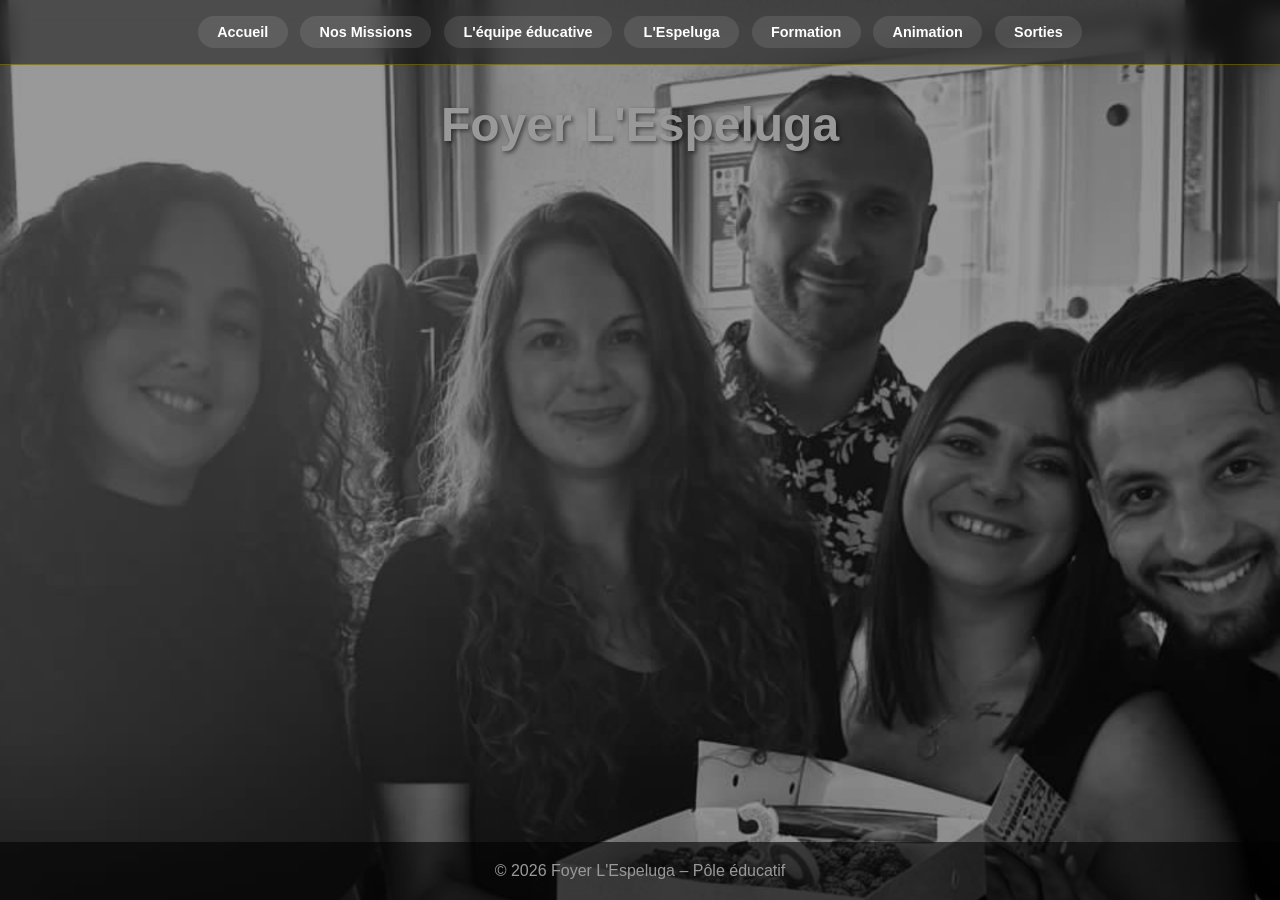
==== index.html @ 806b2231 "Update index.html" ====
<!DOCTYPE html>
<html lang="fr">
<head>
    <meta charset="UTF-8">
    <meta name="viewport" content="width=device-width, initial-scale=1.0">
    <title>Accueil - Foyer L'Espeluga</title>
    <link rel="stylesheet" href="style.css">
    <style>
        body {
            background-image: url('image/font.05.webp');
            display: flex;
            flex-direction: column;
            min-height: 100vh;
            margin: 0;
        }
        /* Hero en haut, pas de centrage vertical */
        .hero {
            text-align: center;
            margin-top: 2rem;  /* Espace sous la bannière (ajustable) */
        }
        /* Pousse le footer en bas */
        footer {
            margin-top: auto;
        }
    </style>
</head>
<body>
    <div class="top-banner">
        <a href="index.html">Accueil</a>
        <a href="missions.html">Nos Missions</a>
        <a href="equipe.html">L'équipe éducative</a>
        <a href="espeluga.html">L'Espeluga</a>
        <a href="formation.html">Formation</a>
        <a href="animation.html">Animation</a>
        <a href="sorties.html">Sorties</a>
    </div>

    <section class="hero">
        <div class="hero-content">
            <h1>Foyer L'Espeluga</h1>
            <p>   </p>
        </div>
    </section>

    <footer>
        <p>© 2026 Foyer L'Espeluga – Pôle éducatif</p>
    </footer>
</body>
</html>
---- style.css ----
/* ===== RESET & BASE ===== */
* {
    margin: 0;
    padding: 0;
    box-sizing: border-box;
}

body {
    font-family: 'Arial', 'Inter', sans-serif;
    min-height: 100vh;
    /* Plus d'image de fond globale – on la mettra page par page */
    background-size: cover;
    background-position: center;
    background-attachment: fixed;
    position: relative;
}

/* Overlay sombre pour que le texte se lise bien */
body::before {
    content: '';
    position: fixed;
    top: 0;
    left: 0;
    right: 0;
    bottom: 0;
    background: rgba(0, 0, 0, 0.4);
    z-index: 0;
}

/* ===== CONTENEUR PRINCIPAL ===== */
.container {
    position: relative;
    z-index: 1;
    max-width: 1200px;
    margin: 0 auto;
    padding: 40px 20px;
}

/* ===== BANDE DE NAVIGATION ===== */
.top-banner {
    background: rgba(0, 0, 0, 0.5);
    backdrop-filter: blur(10px);
    padding: 1rem;
    display: flex;
    flex-wrap: wrap;
    justify-content: center;
    gap: 0.8rem;
    position: sticky;
    top: 0;
    z-index: 100;
    border-bottom: 1px solid rgba(255, 215, 0, 0.3);
}
.top-banner a {
    color: white;
    text-decoration: none;
    font-weight: bold;
    padding: 0.5rem 1.2rem;
    background: rgba(255, 255, 255, 0.1);
    border-radius: 50px;
    transition: 0.3s;
    font-size: 0.9rem;
}
.top-banner a:hover {
    background: #ffd700;
    color: black;
    transform: scale(1.05);
}

/* ===== TITRES ===== */
h1 {
    text-align: center;
    color: white;
    font-size: 48px;
    margin-bottom: 50px;
    text-shadow: 2px 2px 4px rgba(0,0,0,0.5);
}
h2 {
    color: white;
    font-size: 28px;
    text-shadow: 2px 2px 4px rgba(0,0,0,0.5);
    margin: 0;
}

/* ===== CARROUSELS ===== */
.carrousel-section {
    margin-bottom: 60px;
}
.carrousel-header {
    display: flex;
    justify-content: space-between;
    align-items: center;
    margin-bottom: 20px;
    flex-wrap: wrap;
    gap: 15px;
}
.controles-carrousel {
    display: flex;
    gap: 15px;
}
.btn-carrousel {
    padding: 8px 20px;
    background: rgba(255, 215, 0, 0.2);
    backdrop-filter: blur(10px);
    border: 1px solid #ffd700;
    border-radius: 50px;
    color: white;
    cursor: pointer;
    transition: all 0.3s;
    font-size: 14px;
    font-weight: bold;
}
.btn-carrousel:hover {
    background: #ffd700;
    color: black;
    transform: scale(1.05);
}
.carrousel-container {
    overflow: hidden;
    padding: 20px 0;
}
.carrousel {
    display: flex;
    gap: 30px;
    width: fit-content;
}
.carrousel.left {
    animation: scrollLeft 25s linear infinite;
}
.carrousel.right {
    animation: scrollRight 25s linear infinite;
}
@keyframes scrollLeft {
    0% { transform: translateX(0); }
    100% { transform: translateX(-50%); }
}
@keyframes scrollRight {
    0% { transform: translateX(-50%); }
    100% { transform: translateX(0); }
}

/* Cartes style verre */
.fenetre {
    background: rgba(255, 255, 255, 0.15);
    backdrop-filter: blur(10px);
    border: 1px solid rgba(255, 255, 255, 0.3);
    border-radius: 20px;
    padding: 20px;
    box-shadow: 0 10px 30px rgba(0, 0, 0, 0.3);
    transition: all 0.3s ease;
    cursor: pointer;
    text-decoration: none;
    color: white;
    display: block;
    min-width: 250px;
    text-align: center;
}
.fenetre:hover {
    transform: translateY(-10px) scale(1.05);
    background: rgba(255, 255, 255, 0.25);
    border-color: rgba(255, 255, 255, 0.6);
    box-shadow: 0 20px 40px rgba(0, 0, 0, 0.4);
}
.fenetre img, .fenetre video, .fenetre iframe {
    width: 100%;
    height: 200px;
    object-fit: cover;
    border-radius: 10px;
    margin-bottom: 15px;
}
.fenetre h3 {
    font-size: 18px;
    margin-top: 10px;
}

/* Bouton retour */
.bouton-retour {
    display: inline-block;
    margin: 20px 0;
    padding: 12px 30px;
    background: rgba(255, 255, 255, 0.15);
    backdrop-filter: blur(10px);
    border: 1px solid rgba(255, 255, 255, 0.3);
    border-radius: 50px;
    color: white;
    text-decoration: none;
    transition: all 0.3s;
}
.bouton-retour:hover {
    background: rgba(255, 255, 255, 0.3);
    transform: scale(1.05);
}

footer {
    text-align: center;
    padding: 20px;
    background: rgba(0,0,0,0.6);
    color: white;
    margin-top: 50px;
}

@media (max-width: 600px) {
    h1 { font-size: 32px; }
    .fenetre { min-width: 200px; }
    .fenetre img { height: 150px; }
}

/* ===== BLOCS FORMATION ===== */
.bloc-formation {
    margin-bottom: 60px;
    background: rgba(0, 0, 0, 0.4);
    backdrop-filter: blur(5px);
    border-radius: 30px;
    padding: 25px;
    border: 1px solid rgba(255, 255, 255, 0.2);
}
.bloc-titre {
    font-size: 32px;
    color: #ffd700;
    text-align: center;
    margin-bottom: 20px;
    font-weight: bold;
    text-transform: uppercase;
    letter-spacing: 2px;
}
.carrousel-wrapper {
    margin-bottom: 20px;
}
.controls {
    display: flex;
    gap: 10px;
}
.controls button {
    background: rgba(255, 215, 0, 0.3);
    border: 1px solid #ffd700;
    color: white;
    border-radius: 50%;
    width: 40px;
    height: 40px;
    font-size: 18px;
    cursor: pointer;
}
.controls button:hover {
    background: #ffd700;
    color: black;
}
.carrousel-container {
    overflow-x: auto;
    scroll-behavior: smooth;
    white-space: nowrap;
    padding: 10px 0;
    scrollbar-width: thin;
}
.carrousel-container::-webkit-scrollbar {
    height: 6px;
}
.carrousel-container::-webkit-scrollbar-track {
    background: rgba(255,255,255,0.2);
    border-radius: 10px;
}
.carrousel-container::-webkit-scrollbar-thumb {
    background: #ffd700;
    border-radius: 10px;
}
.carrousel-horizontal {
    display: flex;
    gap: 20px;
    width: fit-content;
}
.fenetre-formation {
    background: rgba(255, 255, 255, 0.15);
    backdrop-filter: blur(8px);
    border: 1px solid rgba(255, 255, 255, 0.3);
    border-radius: 20px;
    padding: 10px;
    width: 250px;
    display: inline-block;
}
.fenetre-formation img {
    width: 100%;
    height: 160px;
    object-fit: cover;
    border-radius: 12px;
}
.fenetre-formation p {
    text-align: center;
    margin-top: 8px;
    color: white;
}
.bio {
    background: rgba(0, 0, 0, 0.6);
    border-radius: 20px;
    padding: 20px;
    margin-top: 20px;
    border-left: 5px solid #ffd700;
}
.bio p {
    color: white;
    line-height: 1.5;
}
.video-formation {
    margin-top: 20px;
    background: rgba(0, 0, 0, 0.5);
    backdrop-filter: blur(8px);
    border-radius: 20px;
    padding: 15px;
    border: 1px solid rgba(255, 215, 0, 0.4);
}
.video-formation h3 {
    color: #ffd700;
    margin-bottom: 10px;
    font-size: 20px;
}
.video-wrapper {
    position: relative;
    padding-bottom: 56.25%;
    height: 0;
    overflow: hidden;
    border-radius: 15px;
}
.video-wrapper iframe {
    position: absolute;
    top: 0;
    left: 0;
    width: 100%;
    height: 100%;
    border: none;
}
.video-caption {
    color: white;
    text-align: center;
    margin-top: 10px;
    font-size: 14px;
}
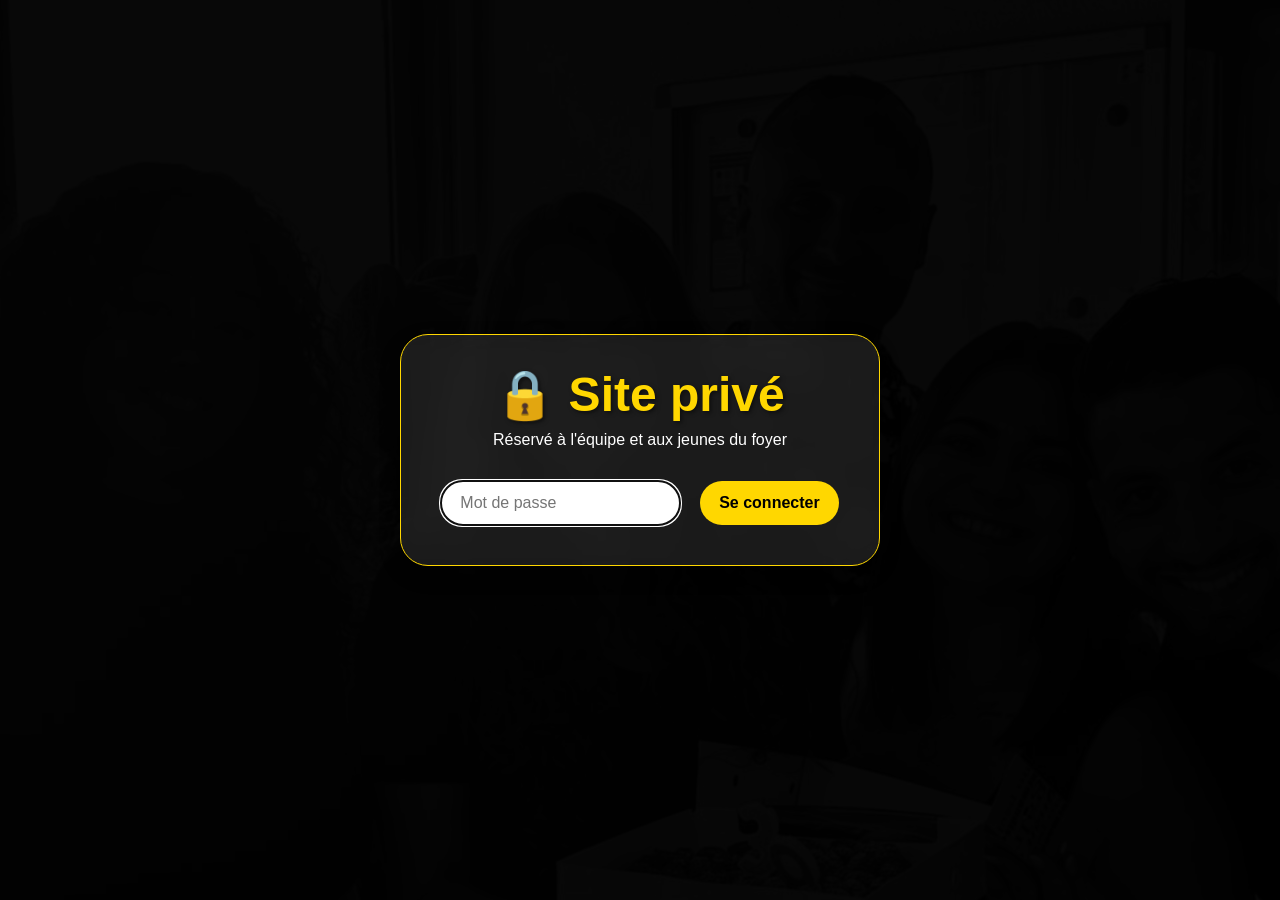
==== commit e4bd241b: "Enhance login overlay and protected content display" ====
--- a/index.html
+++ b/index.html
@@ -8,23 +8,74 @@
     <style>
         body {
             background-image: url('image/font.05.webp');
+            background-size: cover;
+            background-position: center;
+            background-attachment: fixed;
+        }
+        /* Cache tout le contenu tant que le mot de passe n'est pas validé */
+        #protected-content {
+            display: none;
+        }
+        .login-overlay {
+            position: fixed;
+            top: 0;
+            left: 0;
+            width: 100%;
+            height: 100%;
+            background: rgba(0,0,0,0.95);
+            z-index: 1000;
             display: flex;
-            flex-direction: column;
-            min-height: 100vh;
-            margin: 0;
+            justify-content: center;
+            align-items: center;
         }
-        /* Hero en haut, pas de centrage vertical */
-        .hero {
+        .login-box {
+            background: rgba(255,255,255,0.1);
+            backdrop-filter: blur(12px);
+            padding: 2rem;
+            border-radius: 28px;
             text-align: center;
-            margin-top: 2rem;  /* Espace sous la bannière (ajustable) */
+            border: 1px solid #ffd700;
+            box-shadow: 0 8px 20px rgba(0,0,0,0.3);
         }
-        /* Pousse le footer en bas */
-        footer {
-            margin-top: auto;
+        .login-box h1 { color: #ffd700; margin-bottom: 0.5rem; }
+        .login-box p { color: white; margin-bottom: 1.5rem; }
+        .login-box input, .login-box button {
+            padding: 0.8rem 1.2rem;
+            margin: 0.5rem;
+            border-radius: 40px;
+            border: none;
+            font-size: 1rem;
+        }
+        .login-box input { background: white; }
+        .login-box button {
+            background: #ffd700;
+            cursor: pointer;
+            font-weight: bold;
+            transition: 0.2s;
+        }
+        .login-box button:hover { background: #ffaa00; transform: scale(1.02); }
+        .error-message {
+            color: #ff6666;
+            margin-top: 1rem;
+            display: none;
         }
     </style>
 </head>
 <body>
+
+<!-- PAGE DE CONNEXION -->
+<div id="loginOverlay" class="login-overlay">
+    <div class="login-box">
+        <h1>🔒 Site privé</h1>
+        <p>Réservé à l'équipe et aux jeunes du foyer</p>
+        <input type="password" id="passwordInput" placeholder="Mot de passe" autofocus>
+        <button onclick="checkPassword()">Se connecter</button>
+        <div id="errorMsg" class="error-message">❌ Mot de passe incorrect</div>
+    </div>
+</div>
+
+<!-- CONTENU PROTÉGÉ DU SITE -->
+<div id="protected-content">
     <div class="top-banner">
         <a href="index.html">Accueil</a>
         <a href="missions.html">Nos Missions</a>
@@ -32,18 +83,54 @@
         <a href="espeluga.html">L'Espeluga</a>
         <a href="formation.html">Formation</a>
         <a href="animation.html">Animation</a>
-        <a href="sorties.html">Sorties</a>
+        <a href="sorties.html">Souvenir</a>
     </div>
 
     <section class="hero">
         <div class="hero-content">
             <h1>Foyer L'Espeluga</h1>
-            <p>   </p>
+            <p>Accompagnement éducatif, insertion et vivre‑ensemble pour les jeunes</p>
         </div>
     </section>
 
     <footer>
         <p>© 2026 Foyer L'Espeluga – Pôle éducatif</p>
     </footer>
+</div>
+
+<script>
+    // ⚠️ REMPLACE 'Espeluga2026' PAR LE MOT DE PASSE QUE TU VEUX
+    const VALID_PASSWORD = 'Chato9@06740';
+    
+    function checkPassword() {
+        const userPassword = document.getElementById('passwordInput').value;
+        const errorMsg = document.getElementById('errorMsg');
+        
+        if (userPassword === VALID_PASSWORD) {
+            // Mot de passe correct : on cache la page de connexion et on affiche le site
+            localStorage.setItem('site_authenticated', 'true');
+            document.getElementById('loginOverlay').style.display = 'none';
+            document.getElementById('protected-content').style.display = 'block';
+        } else {
+            // Mot de passe incorrect
+            errorMsg.style.display = 'block';
+            document.getElementById('passwordInput').value = '';
+        }
+    }
+    
+    // Vérifie si l'utilisateur est déjà authentifié (localStorage)
+    if (localStorage.getItem('site_authenticated') === 'true') {
+        document.getElementById('loginOverlay').style.display = 'none';
+        document.getElementById('protected-content').style.display = 'block';
+    }
+    
+    // Appuyer sur Entrée dans le champ mot de passe déclenche la vérification
+    document.getElementById('passwordInput').addEventListener('keypress', function(e) {
+        if (e.key === 'Enter') {
+            checkPassword();
+        }
+    });
+</script>
+
 </body>
 </html>
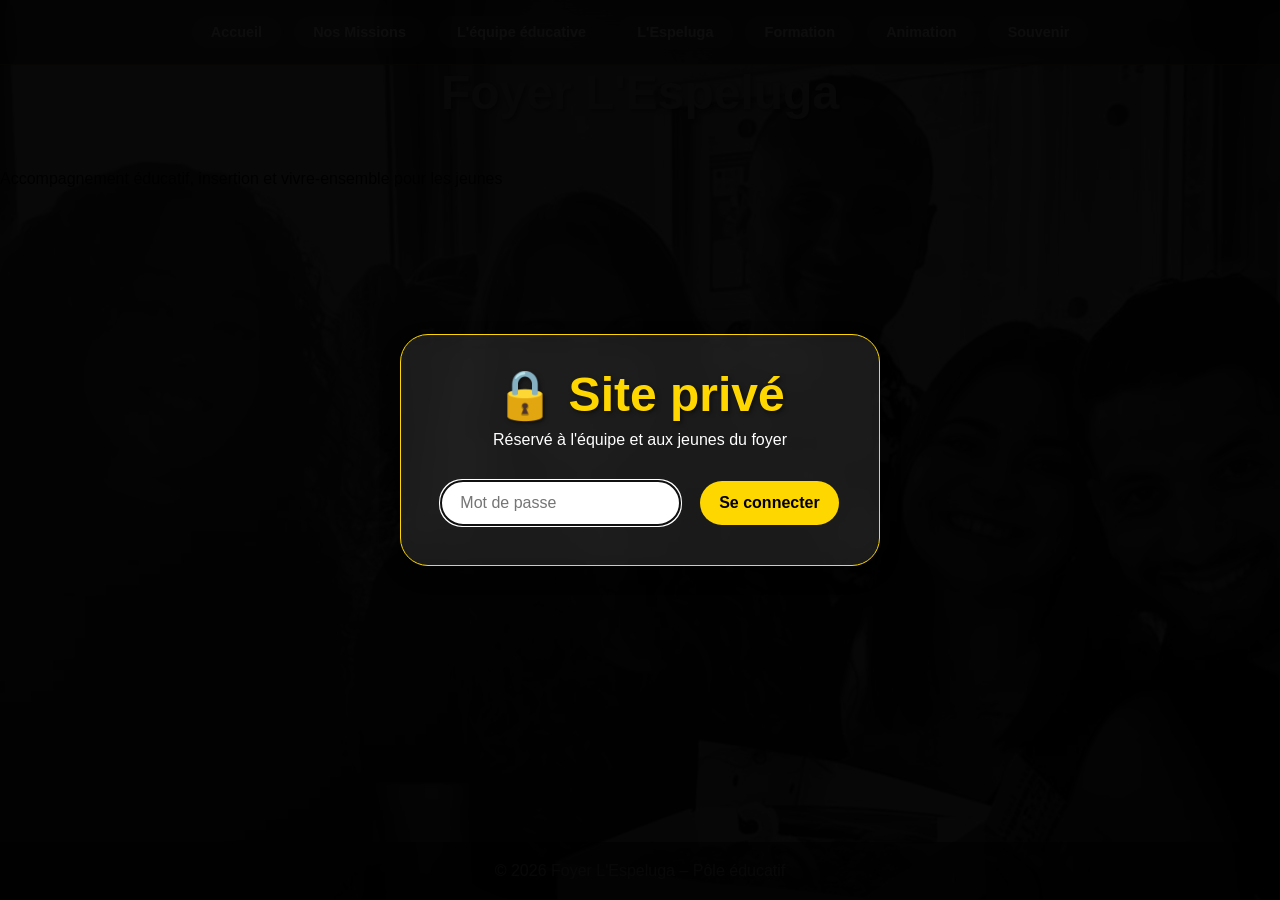
==== commit 89328e58: "Refactor layout and update password variable" ====
--- a/index.html
+++ b/index.html
@@ -11,11 +11,32 @@
             background-size: cover;
             background-position: center;
             background-attachment: fixed;
+            display: flex;
+            flex-direction: column;
+            min-height: 100vh;
+            margin: 0;
         }
+        
         /* Cache tout le contenu tant que le mot de passe n'est pas validé */
         #protected-content {
             display: none;
+            flex: 1;
+            display: flex;
+            flex-direction: column;
         }
+        
+        /* Quand le contenu est affiché, on le met en colonne */
+        #protected-content.show {
+            display: flex;
+            flex-direction: column;
+            flex: 1;
+        }
+        
+        /* Pour que le footer reste en bas */
+        .content-wrapper {
+            flex: 1;
+        }
+        
         .login-overlay {
             position: fixed;
             top: 0;
@@ -59,6 +80,10 @@
             margin-top: 1rem;
             display: none;
         }
+        
+        footer {
+            margin-top: auto;
+        }
     </style>
 </head>
 <body>
@@ -86,12 +111,15 @@
         <a href="sorties.html">Souvenir</a>
     </div>
 
-    <section class="hero">
-        <div class="hero-content">
-            <h1>Foyer L'Espeluga</h1>
-            <p>Accompagnement éducatif, insertion et vivre‑ensemble pour les jeunes</p>
-        </div>
-    </section>
+    <!-- Contenu principal qui pousse le footer en bas -->
+    <div class="content-wrapper">
+        <section class="hero">
+            <div class="hero-content">
+                <h1>Foyer L'Espeluga</h1>
+                <p>Accompagnement éducatif, insertion et vivre‑ensemble pour les jeunes</p>
+            </div>
+        </section>
+    </div>
 
     <footer>
         <p>© 2026 Foyer L'Espeluga – Pôle éducatif</p>
@@ -100,7 +128,7 @@
 
 <script>
     // ⚠️ REMPLACE 'Espeluga2026' PAR LE MOT DE PASSE QUE TU VEUX
-    const VALID_PASSWORD = 'Chato9@06740';
+    const VALID_PASSWORD = 'Chato9@06470';
     
     function checkPassword() {
         const userPassword = document.getElementById('passwordInput').value;
@@ -110,7 +138,9 @@
             // Mot de passe correct : on cache la page de connexion et on affiche le site
             localStorage.setItem('site_authenticated', 'true');
             document.getElementById('loginOverlay').style.display = 'none';
-            document.getElementById('protected-content').style.display = 'block';
+            const protectedContent = document.getElementById('protected-content');
+            protectedContent.style.display = 'flex';
+            protectedContent.classList.add('show');
         } else {
             // Mot de passe incorrect
             errorMsg.style.display = 'block';
@@ -121,7 +151,9 @@
     // Vérifie si l'utilisateur est déjà authentifié (localStorage)
     if (localStorage.getItem('site_authenticated') === 'true') {
         document.getElementById('loginOverlay').style.display = 'none';
-        document.getElementById('protected-content').style.display = 'block';
+        const protectedContent = document.getElementById('protected-content');
+        protectedContent.style.display = 'flex';
+        protectedContent.classList.add('show');
     }
     
     // Appuyer sur Entrée dans le champ mot de passe déclenche la vérification
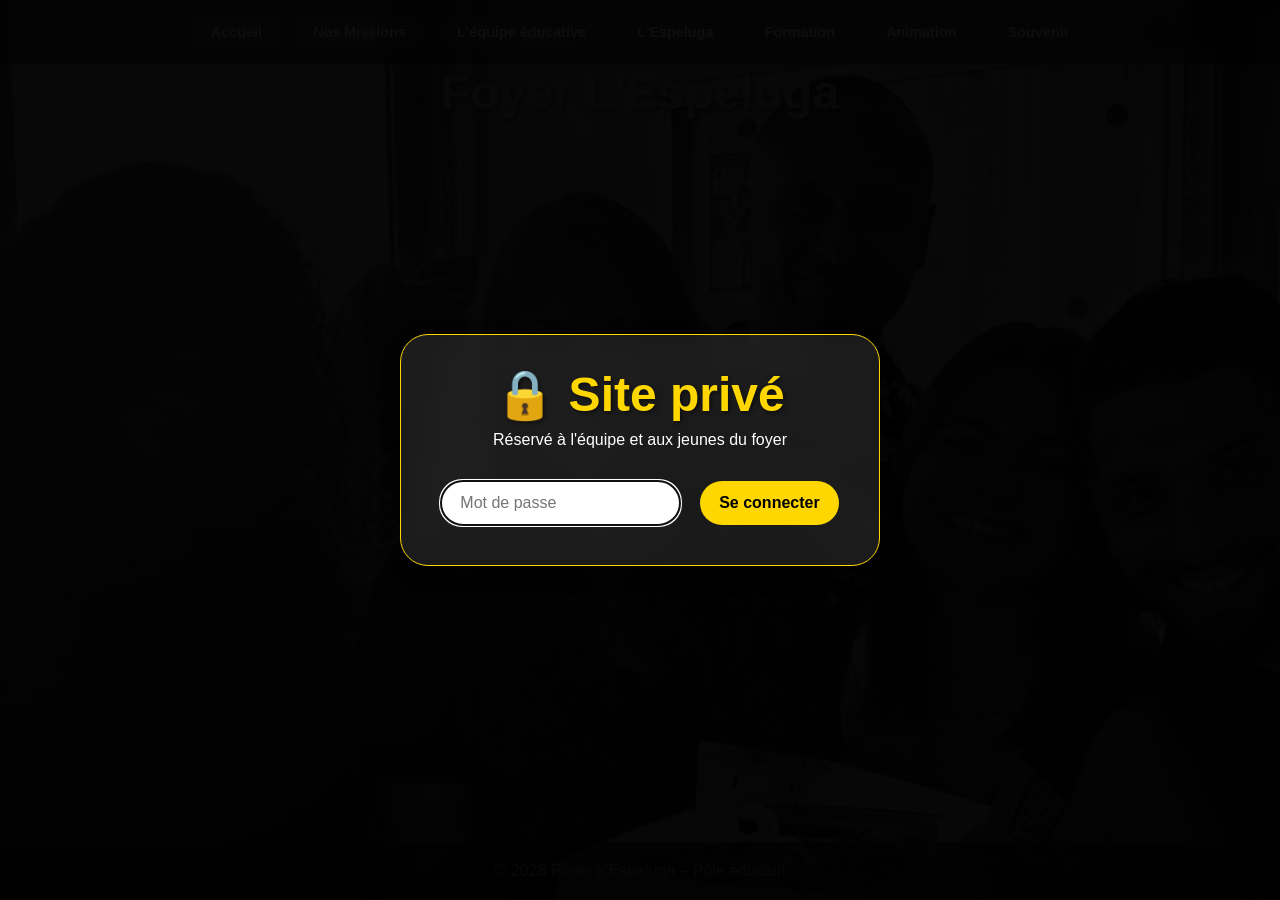
==== commit 1036baca: "Update index.html" ====
--- a/index.html
+++ b/index.html
@@ -116,7 +116,7 @@
         <section class="hero">
             <div class="hero-content">
                 <h1>Foyer L'Espeluga</h1>
-                <p>Accompagnement éducatif, insertion et vivre‑ensemble pour les jeunes</p>
+                <p>     </p>
             </div>
         </section>
     </div>
@@ -128,7 +128,7 @@
 
 <script>
     // ⚠️ REMPLACE 'Espeluga2026' PAR LE MOT DE PASSE QUE TU VEUX
-    const VALID_PASSWORD = 'Chato9@06470';
+    const VALID_PASSWORD = 'Chato9@06740';
     
     function checkPassword() {
         const userPassword = document.getElementById('passwordInput').value;
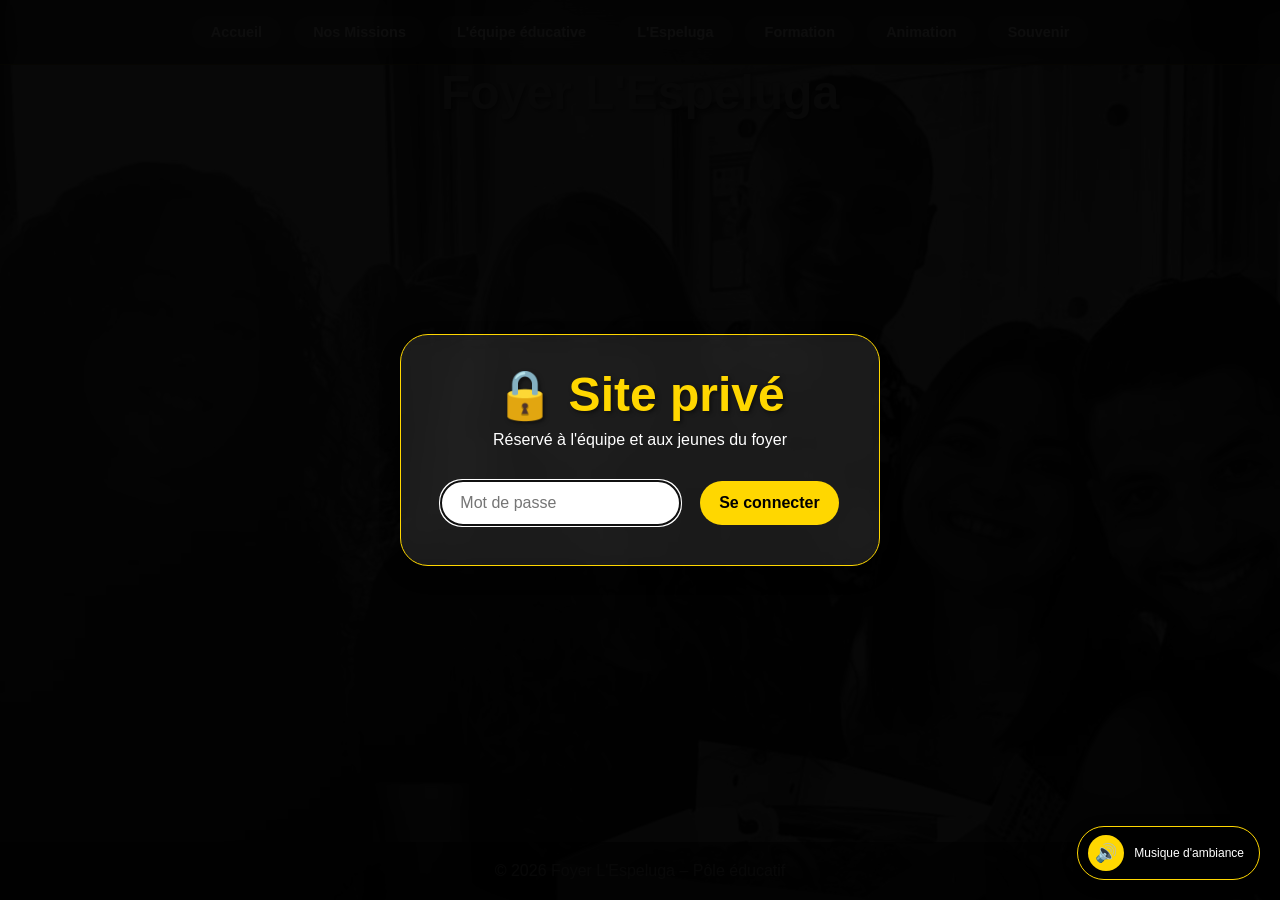
==== commit c98a36d0: "Implement floating music player in index.html Add a floating music player with controls and audio pl" ====
--- a/index.html
+++ b/index.html
@@ -84,6 +84,59 @@
         footer {
             margin-top: auto;
         }
+
+        /* ===== LECTEUR MUSIQUE FLOTTANT ===== */
+        .music-player {
+            position: fixed;
+            bottom: 20px;
+            right: 20px;
+            z-index: 1000;
+            background: rgba(0, 0, 0, 0.7);
+            backdrop-filter: blur(10px);
+            border-radius: 50px;
+            padding: 8px 15px 8px 10px;
+            display: flex;
+            align-items: center;
+            gap: 10px;
+            border: 1px solid #ffd700;
+            box-shadow: 0 4px 15px rgba(0,0,0,0.3);
+            transition: 0.3s;
+        }
+        .music-player:hover {
+            background: rgba(0, 0, 0, 0.85);
+            border-color: #ffaa00;
+        }
+        .music-btn {
+            background: #ffd700;
+            border: none;
+            width: 36px;
+            height: 36px;
+            border-radius: 50%;
+            cursor: pointer;
+            font-size: 18px;
+            font-weight: bold;
+            display: flex;
+            align-items: center;
+            justify-content: center;
+            transition: 0.2s;
+        }
+        .music-btn:hover {
+            background: #ffaa00;
+            transform: scale(1.05);
+        }
+        .music-info {
+            color: white;
+            font-size: 12px;
+            font-weight: 500;
+            max-width: 120px;
+            white-space: nowrap;
+            overflow: hidden;
+            text-overflow: ellipsis;
+        }
+        @media (max-width: 500px) {
+            .music-info { display: none; }
+            .music-player { padding: 8px 12px; }
+        }
     </style>
 </head>
 <body>
@@ -126,37 +179,103 @@
     </footer>
 </div>
 
+<!-- LECTEUR MUSIQUE FLOTTANT -->
+<div class="music-player" id="musicPlayer">
+    <button class="music-btn" id="playPauseBtn">🔊</button>
+    <span class="music-info" id="musicInfo">Musique d'ambiance</span>
+</div>
+
+<audio id="bgMusic" loop preload="auto">
+    <source src="musique/Espeluga.mp3" type="audio/mpeg">
+    <!-- Si tu veux une musique différente, change le chemin ici -->
+</audio>
+
 <script>
-    // ⚠️ REMPLACE 'Espeluga2026' PAR LE MOT DE PASSE QUE TU VEUX
+    // ⚠️ REMPLACE 'Chato9@06740' PAR LE MOT DE PASSE QUE TU VEUX
     const VALID_PASSWORD = 'Chato9@06740';
     
+    // ===== GESTION DE LA MUSIQUE =====
+    const audio = document.getElementById('bgMusic');
+    const playPauseBtn = document.getElementById('playPauseBtn');
+    let isPlaying = false;
+    
+    // Fonction pour lancer la musique (nécessite une interaction utilisateur)
+    function startMusic() {
+        if (!isPlaying) {
+            audio.play().then(() => {
+                isPlaying = true;
+                playPauseBtn.textContent = '🔊';
+                // Sauvegarde l'état dans localStorage
+                localStorage.setItem('musicPlaying', 'true');
+            }).catch(e => {
+                console.log("Lecture auto bloquée, clique sur le bouton musique");
+                playPauseBtn.textContent = '🔇';
+            });
+        }
+    }
+    
+    // Lecture/Pause au clic sur le bouton
+    playPauseBtn.addEventListener('click', function(e) {
+        e.stopPropagation();
+        if (isPlaying) {
+            audio.pause();
+            isPlaying = false;
+            playPauseBtn.textContent = '🔇';
+            localStorage.setItem('musicPlaying', 'false');
+        } else {
+            audio.play().then(() => {
+                isPlaying = true;
+                playPauseBtn.textContent = '🔊';
+                localStorage.setItem('musicPlaying', 'true');
+            }).catch(e => console.log("Erreur lecture"));
+        }
+    });
+    
+    // Restaurer l'état de la musique si elle était en cours
+    if (localStorage.getItem('musicPlaying') === 'true') {
+        audio.play().then(() => {
+            isPlaying = true;
+            playPauseBtn.textContent = '🔊';
+        }).catch(() => {
+            playPauseBtn.textContent = '🔇';
+        });
+    }
+    
+    // ===== GESTION DE LA CONNEXION =====
     function checkPassword() {
         const userPassword = document.getElementById('passwordInput').value;
         const errorMsg = document.getElementById('errorMsg');
         
         if (userPassword === VALID_PASSWORD) {
-            // Mot de passe correct : on cache la page de connexion et on affiche le site
             localStorage.setItem('site_authenticated', 'true');
             document.getElementById('loginOverlay').style.display = 'none';
             const protectedContent = document.getElementById('protected-content');
             protectedContent.style.display = 'flex';
             protectedContent.classList.add('show');
+            // Lance la musique après connexion
+            startMusic();
         } else {
-            // Mot de passe incorrect
             errorMsg.style.display = 'block';
             document.getElementById('passwordInput').value = '';
         }
     }
     
-    // Vérifie si l'utilisateur est déjà authentifié (localStorage)
+    // Vérifie si l'utilisateur est déjà authentifié
     if (localStorage.getItem('site_authenticated') === 'true') {
         document.getElementById('loginOverlay').style.display = 'none';
         const protectedContent = document.getElementById('protected-content');
         protectedContent.style.display = 'flex';
         protectedContent.classList.add('show');
-    }
-    
-    // Appuyer sur Entrée dans le champ mot de passe déclenche la vérification
+        // Lance la musique si elle était en cours
+        if (localStorage.getItem('musicPlaying') === 'true') {
+            audio.play().then(() => {
+                isPlaying = true;
+                playPauseBtn.textContent = '🔊';
+            }).catch(() => {});
+        }
+    }
+    
+    // Appuyer sur Entrée dans le champ mot de passe
     document.getElementById('passwordInput').addEventListener('keypress', function(e) {
         if (e.key === 'Enter') {
             checkPassword();
